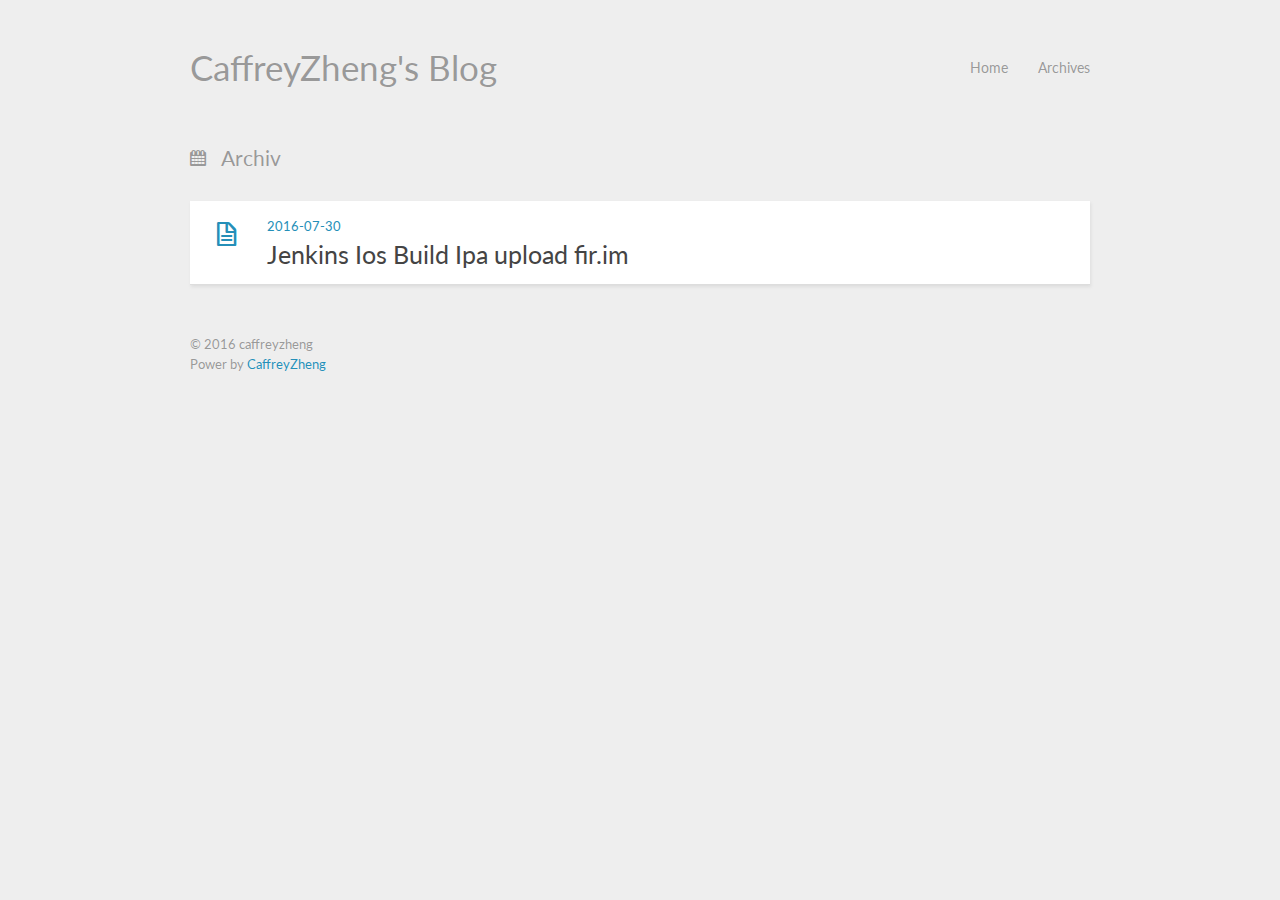
==== archives/index.html @ 6f48be5b "Site updated: 2016-07-30 18:11:33" ====
<!DOCTYPE HTML>
<html>
<head>
  <meta charset="utf-8">
  
  <title>Archiv | CaffreyZheng&#39;s  Blog</title>
  <meta name="author" content="caffreyzheng">
  
  
  <meta name="viewport" content="width=device-width, initial-scale=1, maximum-scale=1">

  
  <meta property="og:site_name" content="CaffreyZheng&#39;s  Blog"/>

  
    <meta property="og:image" content="undefined"/>
  

  <link href="/favicon.png" rel="icon">
  <link rel="alternate" href="/atom.xml" title="CaffreyZheng&#39;s  Blog" type="application/atom+xml">
  <link rel="stylesheet" href="/css/style.css" media="screen" type="text/css">
  <!--[if lt IE 9]><script src="//html5shiv.googlecode.com/svn/trunk/html5.js"></script><![endif]-->
  

</head>


<body>
  <header id="header" class="inner"><div class="alignleft">
  <h1><a href="/">CaffreyZheng&#39;s  Blog</a></h1>
  <h2><a href="/"></a></h2>
</div>
<nav id="main-nav" class="alignright">
  <ul>
    
      <li><a href="/">Home</a></li>
    
      <li><a href="/archives">Archives</a></li>
    
  </ul>
  <div class="clearfix"></div>
</nav>
<div class="clearfix"></div>
</header>
  <div id="content" class="inner">
    <div id="main-col" class="alignleft"><div id="wrapper">
<h2 class="archive-title">Archiv</h2>


  <div class="archive">
    
      <article class="post">
        <div class="post-content">
          <header>
            <div class="icon"></div>
            <time datetime="2016-07-30T05:04:22.000Z"><a href="/2016/07/30/Jenkins-Ios-Build-Ipa/">2016-07-30</a></time>
            
              <h1 class="title"><a href="/2016/07/30/Jenkins-Ios-Build-Ipa/">Jenkins Ios Build Ipa upload fir.im</a></h1>
            
          </header>
        </div>
      </article>
    
  </div>
</div></div>
    <div class="clearfix"></div>
  </div>
  <footer id="footer" class="inner"><div class="alignleft">
  
  &copy; 2016 caffreyzheng
  
  <p>Power by <a href="https://caffreyzheng.github.io" target="_blank">CaffreyZheng</a></p>
</div>
<div class="clearfix"></div></footer>
  <script src="//ajax.googleapis.com/ajax/libs/jquery/2.0.3/jquery.min.js"></script>
<script src="/js/jquery.imagesloaded.min.js"></script>
<script src="/js/gallery.js"></script>


<script type="text/javascript">
var disqus_shortname = 'caffreyzheng';

(function(){
  var dsq = document.createElement('script');
  dsq.type = 'text/javascript';
  dsq.async = true;
  dsq.src = '//' + disqus_shortname + '.disqus.com/count.js';
  (document.getElementsByTagName('head')[0] || document.getElementsByTagName('body')[0]).appendChild(dsq);
}());
</script>



</body>
</html>
---- css/style.css ----
@import url("//fonts.googleapis.com/css?family=Lato:400,400italic");
@font-face {
  font-family: 'FontAwesome';
  font-style: normal;
  font-weight: normal;
  src: url("font/fontawesome-webfont.eot?#iefix") format('embedded-opentype'), url("font/fontawesome-webfont.woff") format('woff'), url("font/fontawesome-webfont.ttf") format('truetype'), url("font/fontawesome-webfont.svg#FontAwesomeRegular") format('svg');
}
* {
  margin: 0;
  padding: 0;
}
body {
  background: #eee;
  color: #444;
  font-family: "Helvetica Neue", "Helvetica", Arial, sans-serif;
  font-size: 14px;
  text-shadow: 0 0 1px transparent;
}
@media screen and (max-width: 1260px) {
  body {
    margin: 0 30px;
  }
}
@media screen and (max-width: 600px) {
  body {
    font-size: 13px;
  }
}
h1,
h2,
h3,
h4,
h5,
h6 {
  font-family: "Lato", Helvetica Neue, Helvetica, Arial, sans-serif;
}
h1 {
  font-size: 1.8em;
}
h2 {
  font-size: 1.5em;
}
h3 {
  font-size: 1.3em;
}
a {
  text-decoration: none;
  color: #258fb8;
}
a:hover {
  text-decoration: underline;
}
.alignleft {
  float: left;
}
.alignright {
  float: right;
}
.clearfix {
  zoom: 1;
}
.clearfix:before,
.clearfix:after {
  content: "";
  display: table;
}
.clearfix:after {
  clear: both;
}
.inner {
  width: 900px;
  margin: 0 auto;
}
@media screen and (max-width: 1260px) {
  .inner {
    width: 100%;
  }
}
#main-col {
  width: 900px;
}
@media screen and (max-width: 1260px) {
  #main-col {
    width: 100%;
    margin-right: -300px;
  }
}
@media screen and (max-width: 900px) {
  #main-col {
    margin-right: 0;
    float: none;
  }
}
@media screen and (max-width: 1260px) {
  #wrapper {
    margin-right: 300px;
  }
}
@media screen and (max-width: 900px) {
  #wrapper {
    margin-right: 0;
  }
}
#header {
  text-shadow: 0 0 1px #fff;
  margin: 50px auto;
}
#header a {
  color: #999;
}
#header a:hover {
  color: #258fb8;
  text-decoration: none;
}
#header h1 {
  font-weight: normal;
  font-size: 2.5em;
  line-height: 1;
}
#header h2 {
  font-weight: normal;
  font-size: 0.9em;
  line-height: 1;
  margin-top: 10px;
}
#header #main-nav {
  font-family: "Lato", Helvetica Neue, Helvetica, Arial, sans-serif;
  line-height: 2.5em;
}
#header #main-nav ul {
  list-style: none;
}
#header #main-nav ul li {
  float: left;
  margin-left: 30px;
}
article {
  -webkit-box-shadow: 1px 2px 3px #ddd;
  box-shadow: 1px 2px 3px #ddd;
  background: #fff;
}
article.page {
  padding-left: 20px;
}
article.page .icon {
  display: none;
}
article.post .icon:before {
  content: '\f016';
}
article.photo .icon:before {
  content: '\f030';
}
article.link .icon:before {
  content: '\f0c1';
}
article.link .title a:after {
  content: '\f08e';
  color: #999;
  font: 12px FontAwesome;
  padding-left: 10px;
  vertical-align: super;
}
article .post-content {
  padding: 20px 20px 15px 77px;
  margin-bottom: 50px;
  position: relative;
}
@media screen and (max-width: 600px) {
  article .post-content {
    padding-left: 20px;
  }
}
article .gallery {
  overflow: hidden;
  position: relative;
}
article .gallery:hover .control {
  opacity: 1;
  -ms-filter: none;
  filter: none;
}
article .gallery img {
  min-width: 100%;
  max-width: 100%;
  height: auto;
  position: absolute;
  top: 0;
  left: 0;
  opacity: 0;
  -ms-filter: "progid:DXImageTransform.Microsoft.Alpha(Opacity=0)";
  filter: alpha(opacity=0);
}
article .gallery .control {
  opacity: 0;
  -ms-filter: "progid:DXImageTransform.Microsoft.Alpha(Opacity=0)";
  filter: alpha(opacity=0);
  -webkit-transition: 0.3s;
  -moz-transition: 0.3s;
  -o-transition: 0.3s;
  -ms-transition: 0.3s;
  transition: 0.3s;
}
article .gallery .prev,
article .gallery .next {
  position: absolute;
  top: 0;
  width: 50%;
  height: 100%;
  cursor: pointer;
}
article .gallery .prev:before,
article .gallery .next:before {
  position: absolute;
  font: 24px/1 FontAwesome;
  text-align: center;
  width: 24px;
  text-shadow: 0 0 15px rgba(0,0,0,0.5);
  color: #fff;
  margin-top: -12px;
  top: 50%;
}
article .gallery .prev {
  left: 0;
}
article .gallery .prev:before {
  content: '\f053';
  left: 10px;
}
article .gallery .next {
  right: 0;
}
article .gallery .next:before {
  content: '\f054';
  right: 10px;
}
article header .icon {
  width: 32px;
  height: 32px;
  margin-right: 25px;
  position: absolute;
  top: 20px;
  left: 20px;
  color: #258fb8;
}
@media screen and (max-width: 600px) {
  article header .icon {
    display: none;
  }
}
article header .icon:before {
  position: absolute;
  font: 32px FontAwesome;
  top: 0;
  left: 0;
  width: 32px;
  text-align: center;
}
article header time {
  color: #999;
  font: 0.9em "Lato", Helvetica Neue, Helvetica, Arial, sans-serif;
  margin-bottom: 5px;
  display: block;
  line-height: 1;
}
article header .title {
  font-weight: normal;
}
article header .title a {
  color: #444;
}
article header .title a:hover {
  color: #258fb8;
  text-decoration: none;
}
article .entry {
  text-align: justify;
  line-height: 1.6;
}
article .entry p,
article .entry blockquote,
article .entry ul,
article .entry ol,
article .entry dl,
article .entry table,
article .entry iframe,
article .entry h3,
article .entry h4,
article .entry h5,
article .entry h6,
article .entry .video-container {
  margin-top: 15px;
}
article .entry blockquote {
  border-top: 1px solid #ddd;
  border-bottom: 1px solid #ddd;
  font-style: italic;
  font-family: "Georgia", serif;
  font-size: 1.2em;
  padding: 0 30px 15px;
  text-align: center;
}
article .entry blockquote footer {
  border-top: none;
  font-size: 0.8em;
  line-height: 1;
  margin: 20px 0 0;
  padding-top: 0;
}
article .entry blockquote footer cite:before {
  content: '—';
  color: #ccc;
  padding: 0 0.5em;
}
article .entry code,
article .entry pre {
  font-family: Monaco, Menlo, Consolas, Courier New, monospace;
}
article .entry code {
  background: #eee;
  color: #666;
  padding: 0 5px;
  margin: 0 2px;
  font-size: 0.9em;
  border: 1px solid #ddd;
  -webkit-border-radius: 3px;
  border-radius: 3px;
}
article .entry pre {
  background: #eee;
  border: 1px solid #ddd;
  margin-top: 15px;
  overflow: auto;
  padding: 7px 15px;
  -webkit-border-radius: 2px;
  border-radius: 2px;
}
article .entry pre code {
  background: none;
  padding: 0;
  margin: 0;
  border: none;
  -webkit-border-radius: 0;
  border-radius: 0;
}
article .entry ul,
article .entry ol,
article .entry dl {
  margin-left: 20px;
}
article .entry ul ul,
article .entry ol ul,
article .entry dl ul,
article .entry ul ol,
article .entry ol ol,
article .entry dl ol,
article .entry ul dl,
article .entry ol dl,
article .entry dl dl {
  margin-top: 0;
}
article .entry h1,
article .entry h2 {
  font-weight: normal;
  border-bottom: 1px solid #ddd;
  padding-bottom: 10px;
  margin-top: 20px;
}
article .entry h3,
article .entry h4,
article .entry h5,
article .entry h6 {
  font-weight: normal;
}
article .entry img,
article .entry video {
  max-width: 100%;
  height: auto;
  border: none;
}
article .entry iframe {
  border: none;
}
article .entry .caption {
  display: block;
  margin-top: 5px;
  color: #999;
  position: relative;
  font-size: 0.9em;
  padding-left: 25px;
}
article .entry .caption:before {
  content: '\f040';
  position: absolute;
  font: 1.3em FontAwesome;
  position: absolute;
  left: 0;
  top: 3px;
}
article .entry .video-container {
  position: relative;
  padding-bottom: 56.25%;
  padding-top: 30px;
  height: 0;
  overflow: hidden;
}
article .entry .video-container iframe,
article .entry .video-container object,
article .entry .video-container embed {
  position: absolute;
  top: 0;
  left: 0;
  width: 100%;
  height: 100%;
  margin-top: 0;
}
article .entry .pullquote {
  float: right;
  border: none;
  padding: 0;
  margin: 1em 0 0.5em 1.5em;
  text-align: left;
  width: 45%;
  font-size: 1.5em;
}
article footer {
  margin-top: 15px;
  padding-top: 10px;
  border-top: 1px solid #ddd;
  color: #999;
  font-size: 0.9em;
  line-height: 16px;
  position: relative;
  min-height: 16px;
}
article footer a {
  color: #999;
}
article footer a:hover {
  color: #258fb8;
  text-decoration: none;
}
article footer a:before {
  font: 1.1em FontAwesome;
  padding-right: 10px;
  vertical-align: middle;
}
article footer a.more-link:before {
  content: '\f054';
}
article footer a.comment-link:before {
  content: '\f075';
}
article footer .categories,
article footer .tags {
  position: relative;
  padding-left: 25px;
  margin: 5px 0;
}
article footer .categories:before,
article footer .tags:before {
  position: absolute;
  font: 1.1em FontAwesome;
}
article footer .categories:before {
  content: '\f07b';
  top: 2px;
  left: 1px;
}
article footer .tags:before {
  content: '\f02b';
  top: 3px;
  left: 2px;
}
article footer .addthis {
  margin-top: 15px;
}
article footer .addthis iframe {
  margin-top: 0;
}
#comment {
  padding: 20px;
  background: #fff;
  -webkit-box-shadow: 1px 2px 3px #ddd;
  box-shadow: 1px 2px 3px #ddd;
  margin-bottom: 50px;
}
#comment .title {
  font-weight: normal;
  margin-bottom: 15px;
}
#pagination a {
  display: block;
  padding: 5px 10px;
  background: #ddd;
  color: #999;
  font-family: "Lato", Helvetica Neue, Helvetica, Arial, sans-serif;
  text-shadow: 0 0 1px #fff;
  margin-bottom: 50px;
}
#pagination a:hover {
  background: #258fb8;
  color: #fff;
  text-decoration: none;
  text-shadow: none;
}
#pagination .prev:before {
  content: '\f053';
  padding-right: 10px;
  font-family: FontAwesome;
}
#pagination .next:after {
  content: '\f054';
  padding-left: 10px;
  font-family: FontAwesome;
}
.archive-title {
  color: #999;
  font-weight: normal;
  margin-bottom: 30px;
  text-shadow: 0 0 1px #fff;
}
.archive-title:before {
  font-family: FontAwesome;
  content: '\f073';
  padding-right: 15px;
}
.archive-title.tag:before {
  content: '\f02b';
}
.archive-title.category:before {
  content: '\f07b';
}
.archive {
  -webkit-box-shadow: 1px 2px 3px #ddd;
  box-shadow: 1px 2px 3px #ddd;
  border-bottom: 1px solid #ddd;
  margin-bottom: 50px;
}
.archive article {
  -webkit-box-shadow: none;
  box-shadow: none;
}
.archive article .post-content {
  margin-bottom: 0;
}
#footer {
  color: #999;
  margin-bottom: 50px;
  font: 0.9em/1.6 "Lato", Helvetica Neue, Helvetica, Arial, sans-serif;
  text-shadow: 0 0 1px #fff;
}
.entry .gist {
  background: #eee;
  border: 1px solid #ddd;
  margin-top: 15px;
  padding: 7px 15px;
  -webkit-border-radius: 2px;
  border-radius: 2px;
  text-shadow: 0 0 1px #fff;
  line-height: 1.6;
  overflow: auto;
  color: #666;
}
.entry .gist .gist-file {
  border: none;
  font-family: inherit;
  margin: 0;
  font-size: 0.9em;
}
.entry .gist .gist-file .gist-data {
  background: none;
  border-bottom: none;
}
.entry .gist .gist-file .gist-data pre {
  padding: 0 !important;
  font-family: Monaco, Menlo, Consolas, Courier New, monospace;
}
.entry .gist .gist-file .gist-meta {
  background: none;
  color: #999;
  margin-top: 5px;
  padding: 0;
  text-shadow: 0 0 1px #fff;
  font-size: 100%;
}
.entry .gist .gist-file .gist-meta a {
  color: #258fb8;
}
.entry .gist .gist-file .gist-meta a:visited {
  color: #258fb8;
}
figure.highlight {
  background: #eee;
  border: 1px solid #ddd;
  margin-top: 15px;
  padding: 7px 15px;
  -webkit-border-radius: 2px;
  border-radius: 2px;
  text-shadow: 0 0 1px #fff;
  line-height: 1.6;
  overflow: auto;
  position: relative;
  font-size: 0.9em;
}
figure.highlight figcaption {
  color: #999;
  margin-bottom: 5px;
  text-shadow: 0 0 1px #fff;
}
figure.highlight figcaption a {
  position: absolute;
  right: 15px;
}
figure.highlight pre {
  border: none;
  padding: 0;
  margin: 0;
}
figure.highlight table {
  margin-top: 0;
  border-spacing: 0;
}
figure.highlight .gutter {
  color: #999;
  padding-right: 15px;
  border-right: 1px solid #ddd;
  text-align: right;
}
figure.highlight .code {
  padding-left: 15px;
  border-left: 1px solid #fff;
  color: #666;
}
figure.highlight .line {
  height: 20px;
}
figure.highlight .line.marked {
  background: #d6d6d6;
}
pre .comment,
pre .template_comment,
pre .diff .header,
pre .doctype,
pre .pi,
pre .lisp .string,
pre .javadoc {
  color: #93a1a1;
  font-style: italic;
}
pre .keyword,
pre .winutils,
pre .method,
pre .addition,
pre .css .tag,
pre .request,
pre .status,
pre .nginx .title {
  color: #859900;
}
pre .number,
pre .command,
pre .string,
pre .tag .value,
pre .phpdoc,
pre .tex .formula,
pre .regexp,
pre .hexcolor {
  color: #2aa198;
}
pre .title,
pre .localvars,
pre .chunk,
pre .decorator,
pre .built_in,
pre .identifier,
pre .vhdl,
pre .literal,
pre .id {
  color: #268bd2;
}
pre .attribute,
pre .variable,
pre .lisp .body,
pre .smalltalk .number,
pre .constant,
pre .class .title,
pre .parent,
pre .haskell .type {
  color: #b58900;
}
pre .preprocessor,
pre .preprocessor .keyword,
pre .shebang,
pre .symbol,
pre .symbol .string,
pre .diff .change,
pre .special,
pre .attr_selector,
pre .important,
pre .subst,
pre .cdata,
pre .clojure .title {
  color: #cb4b16;
}
pre .deletion {
  color: #dc322f;
}
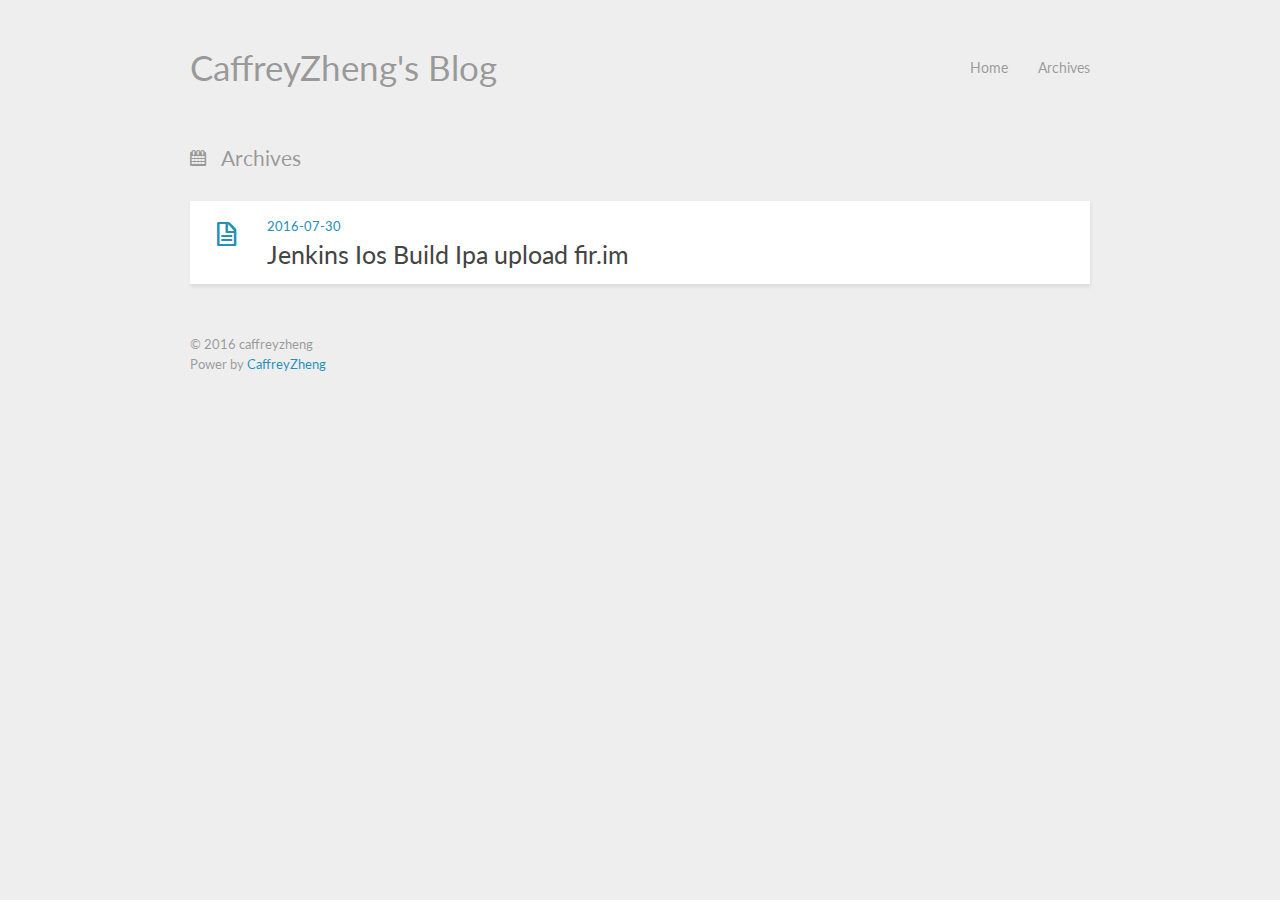
==== commit c59ca3aa: "Site updated: 2016-07-30 18:22:34" ====
--- a/archives/index.html
+++ b/archives/index.html
@@ -3,7 +3,7 @@
 <head>
   <meta charset="utf-8">
   
-  <title>Archiv | CaffreyZheng&#39;s  Blog</title>
+  <title>Archives | CaffreyZheng&#39;s  Blog</title>
   <meta name="author" content="caffreyzheng">
   
   
@@ -44,7 +44,7 @@
 </header>
   <div id="content" class="inner">
     <div id="main-col" class="alignleft"><div id="wrapper">
-<h2 class="archive-title">Archiv</h2>
+<h2 class="archive-title">Archives</h2>
 
 
   <div class="archive">
@@ -53,7 +53,7 @@
         <div class="post-content">
           <header>
             <div class="icon"></div>
-            <time datetime="2016-07-30T05:04:22.000Z"><a href="/2016/07/30/Jenkins-Ios-Build-Ipa/">2016-07-30</a></time>
+            <time datetime="2016-07-30T10:22:31.000Z"><a href="/2016/07/30/Jenkins-Ios-Build-Ipa/">2016-07-30</a></time>
             
               <h1 class="title"><a href="/2016/07/30/Jenkins-Ios-Build-Ipa/">Jenkins Ios Build Ipa upload fir.im</a></h1>
             
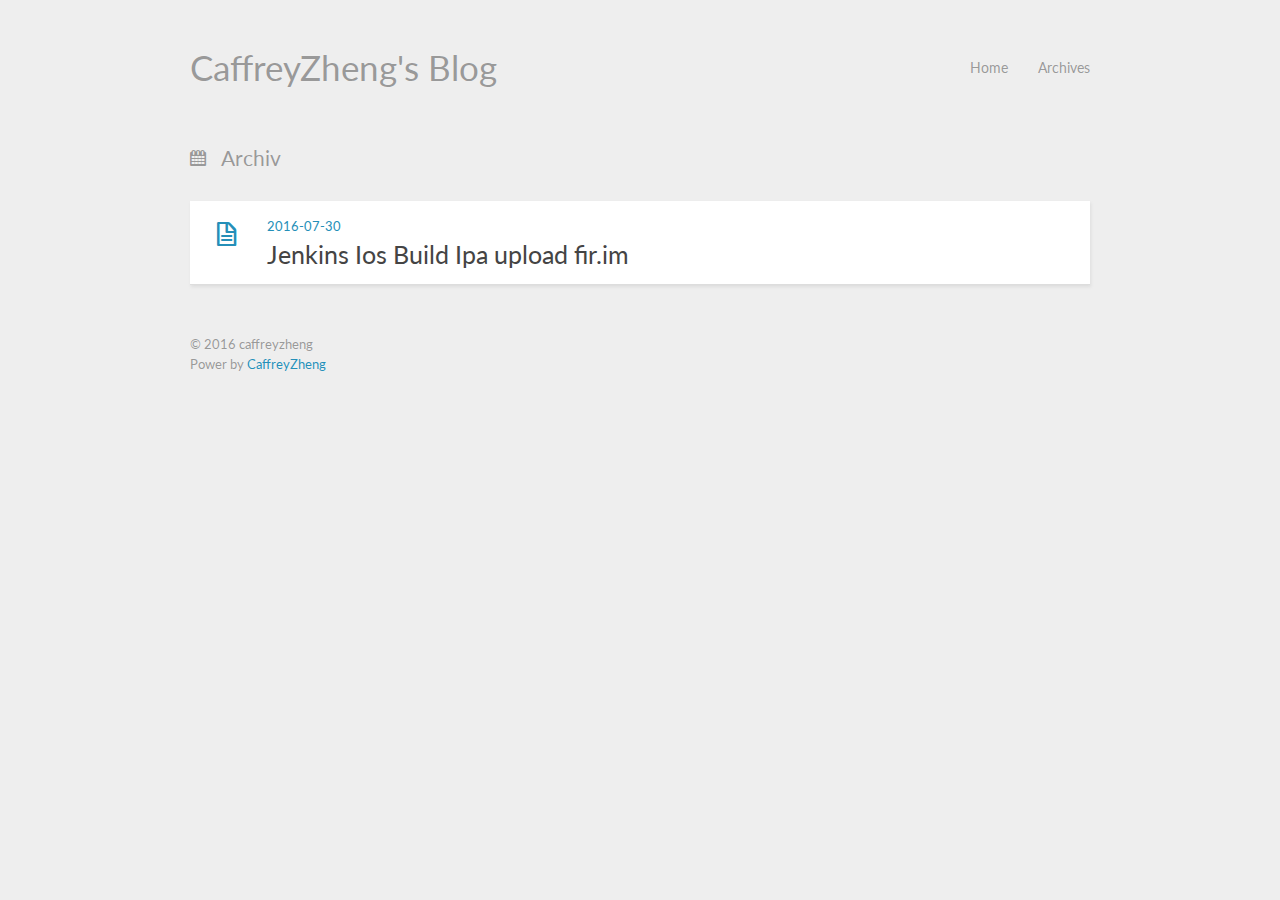
==== commit 2cc50f62: "Site updated: 2016-07-30 18:24:45" ====
--- a/archives/index.html
+++ b/archives/index.html
@@ -3,7 +3,7 @@
 <head>
   <meta charset="utf-8">
   
-  <title>Archives | CaffreyZheng&#39;s  Blog</title>
+  <title>Archiv | CaffreyZheng&#39;s  Blog</title>
   <meta name="author" content="caffreyzheng">
   
   
@@ -44,7 +44,7 @@
 </header>
   <div id="content" class="inner">
     <div id="main-col" class="alignleft"><div id="wrapper">
-<h2 class="archive-title">Archives</h2>
+<h2 class="archive-title">Archiv</h2>
 
 
   <div class="archive">
@@ -53,7 +53,7 @@
         <div class="post-content">
           <header>
             <div class="icon"></div>
-            <time datetime="2016-07-30T10:22:31.000Z"><a href="/2016/07/30/Jenkins-Ios-Build-Ipa/">2016-07-30</a></time>
+            <time datetime="2016-07-30T10:24:42.000Z"><a href="/2016/07/30/Jenkins-Ios-Build-Ipa/">2016-07-30</a></time>
             
               <h1 class="title"><a href="/2016/07/30/Jenkins-Ios-Build-Ipa/">Jenkins Ios Build Ipa upload fir.im</a></h1>
             
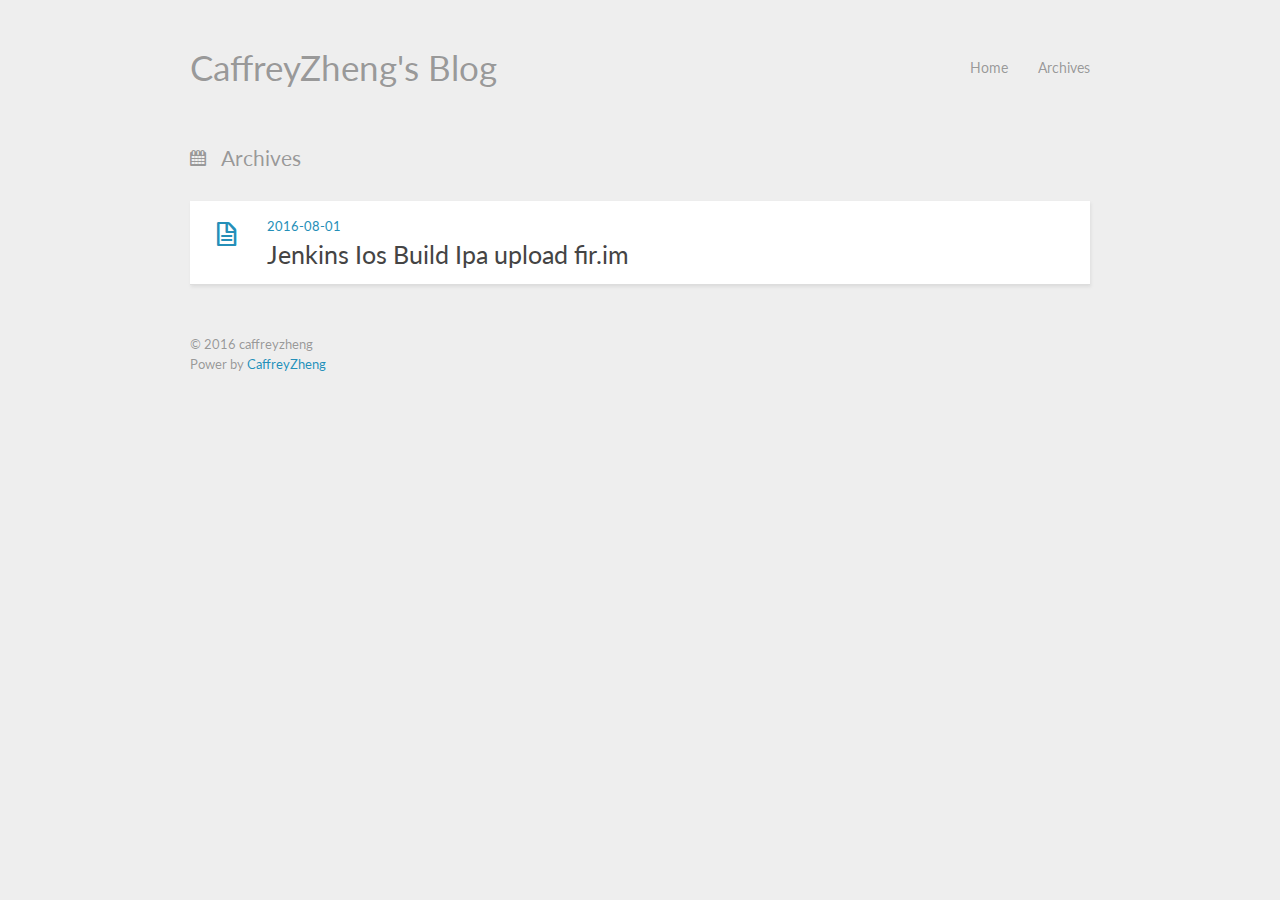
==== commit 1ab37fc2: "Site updated: 2016-08-01 10:13:47" ====
--- a/archives/index.html
+++ b/archives/index.html
@@ -3,7 +3,7 @@
 <head>
   <meta charset="utf-8">
   
-  <title>Archiv | CaffreyZheng&#39;s  Blog</title>
+  <title>Archives | CaffreyZheng&#39;s  Blog</title>
   <meta name="author" content="caffreyzheng">
   
   
@@ -44,7 +44,7 @@
 </header>
   <div id="content" class="inner">
     <div id="main-col" class="alignleft"><div id="wrapper">
-<h2 class="archive-title">Archiv</h2>
+<h2 class="archive-title">Archives</h2>
 
 
   <div class="archive">
@@ -53,9 +53,9 @@
         <div class="post-content">
           <header>
             <div class="icon"></div>
-            <time datetime="2016-07-30T10:24:42.000Z"><a href="/2016/07/30/Jenkins-Ios-Build-Ipa/">2016-07-30</a></time>
+            <time datetime="2016-08-01T02:13:44.000Z"><a href="/2016/08/01/Jenkins-Ios-Build-Ipa/">2016-08-01</a></time>
             
-              <h1 class="title"><a href="/2016/07/30/Jenkins-Ios-Build-Ipa/">Jenkins Ios Build Ipa upload fir.im</a></h1>
+              <h1 class="title"><a href="/2016/08/01/Jenkins-Ios-Build-Ipa/">Jenkins Ios Build Ipa upload fir.im</a></h1>
             
           </header>
         </div>
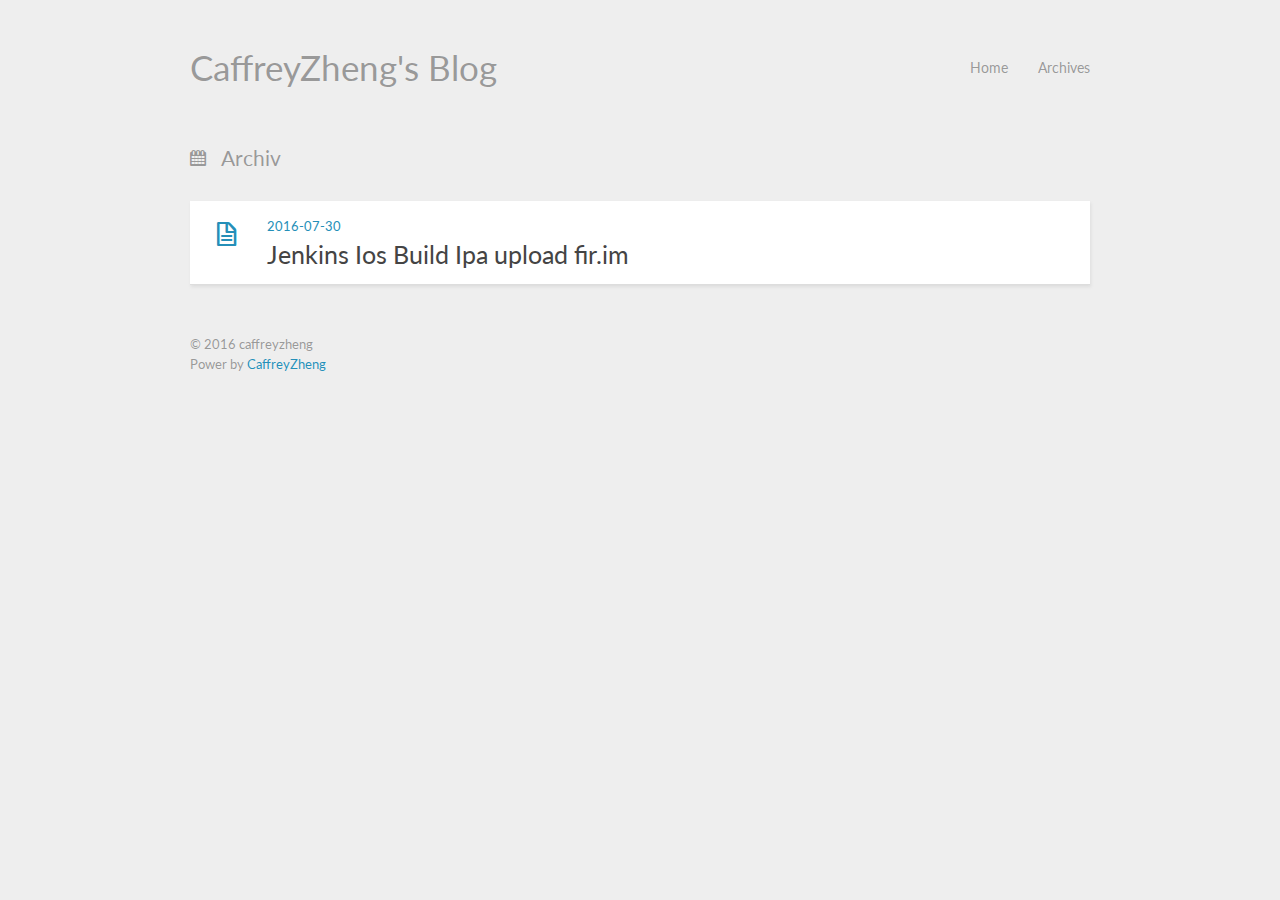
==== commit 1f7250dc: "Site updated: 2016-08-01 12:27:00" ====
--- a/archives/index.html
+++ b/archives/index.html
@@ -3,7 +3,7 @@
 <head>
   <meta charset="utf-8">
   
-  <title>Archives | CaffreyZheng&#39;s  Blog</title>
+  <title>Archiv | CaffreyZheng&#39;s  Blog</title>
   <meta name="author" content="caffreyzheng">
   
   
@@ -44,7 +44,7 @@
 </header>
   <div id="content" class="inner">
     <div id="main-col" class="alignleft"><div id="wrapper">
-<h2 class="archive-title">Archives</h2>
+<h2 class="archive-title">Archiv</h2>
 
 
   <div class="archive">
@@ -53,9 +53,9 @@
         <div class="post-content">
           <header>
             <div class="icon"></div>
-            <time datetime="2016-08-01T02:13:44.000Z"><a href="/2016/08/01/Jenkins-Ios-Build-Ipa/">2016-08-01</a></time>
+            <time datetime="2016-07-30T04:26:21.000Z"><a href="/2016/07/30/Jenkins-Ios-Build-Ipa/">2016-07-30</a></time>
             
-              <h1 class="title"><a href="/2016/08/01/Jenkins-Ios-Build-Ipa/">Jenkins Ios Build Ipa upload fir.im</a></h1>
+              <h1 class="title"><a href="/2016/07/30/Jenkins-Ios-Build-Ipa/">Jenkins Ios Build Ipa upload fir.im</a></h1>
             
           </header>
         </div>
